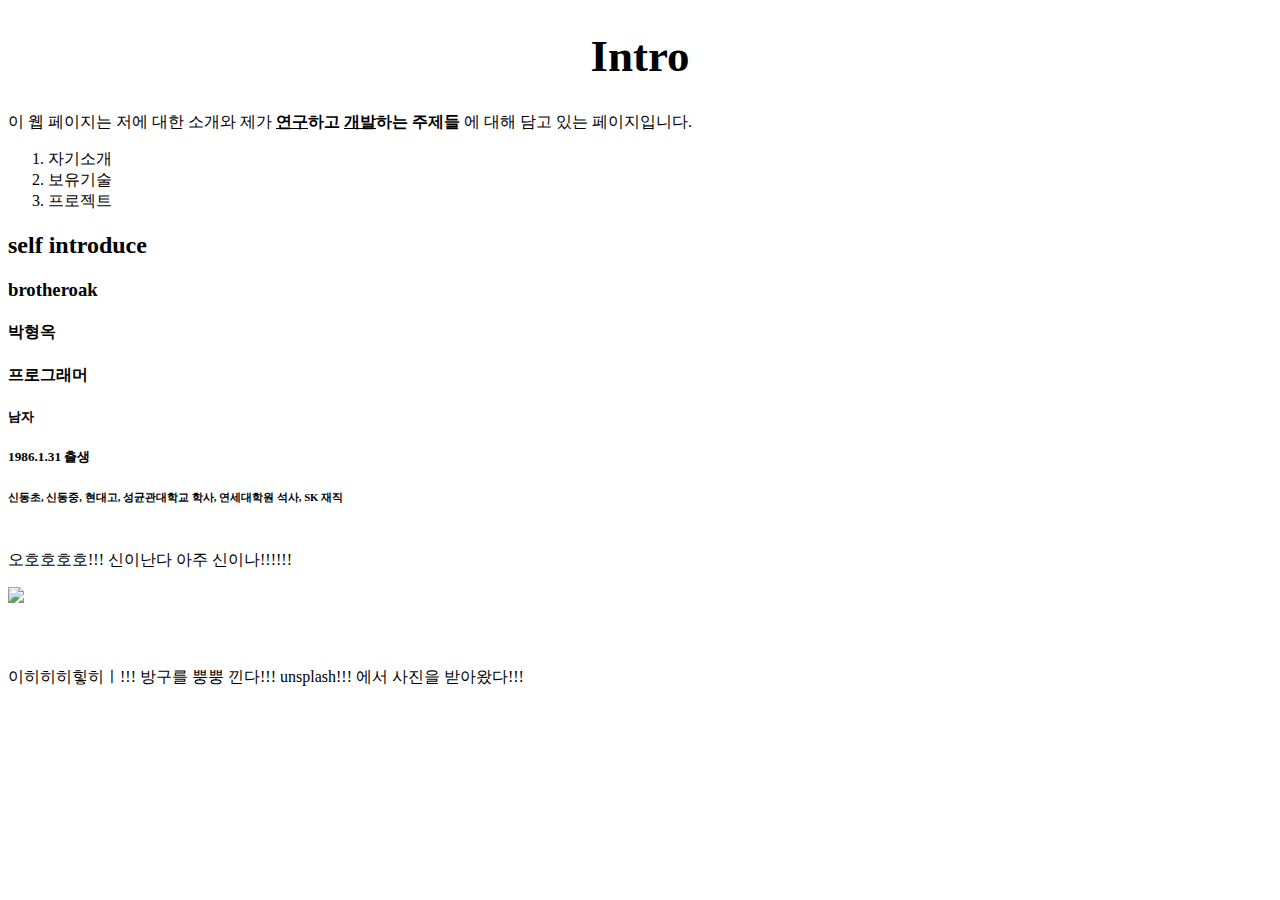
==== 1.html @ 0ee53ccf "Add files via upload" ====
<!doctype html>
<html>
  <head>
    <title>brotheroak's minihome </title>
    <meta charset="utf-8">
    <style>
      a {
        color:black;
        text-decoration: none;
      }
      h1 {
        font-size: 45px;
        text-align: center;
      }
    </style>
  </head>
  <body>
    <h1><a href="index.html">Intro</a></h1>
    이 웹 페이지는 저에 대한 소개와
    제가 <strong><u>연구</u>하고 <u>개발</u>하는 주제들</strong>
    에 대해 담고 있는 페이지입니다.
    <ol>
      <li><a href="1.html">자기소개</a></li>
      <li><a href="2.html">보유기술</a> </li>
      <li><a href="3.html">프로젝트</a> </li>
    </ol>

    <h2>self introduce</h1>
    <h3><a href="https://www.linkedin.com/in/hyungoak-park/">brotheroak</a></h2>
    <h4>박형옥</h2>
    <h4>프로그래머</h3>
    <h5>남자</h4>
    <h5>1986.1.31 출생</h5>
    <h6>신동초, 신동중, 현대고, 성균관대학교 학사, 연세대학원 석사, SK 재직</h6>

    <p style="margin-top:45px;">오호호호호!!! 신이난다 아주 신이나!!!!!!</p>
    <img src="img.jpg" width="60%">
    <p style="margin-top:60px;">이히히히힣히ㅣ!!! 방구를 뿡뿡 낀다!!!
    unsplash!!! 에서 사진을 받아왔다!!!</p>
  </body>
</<html>
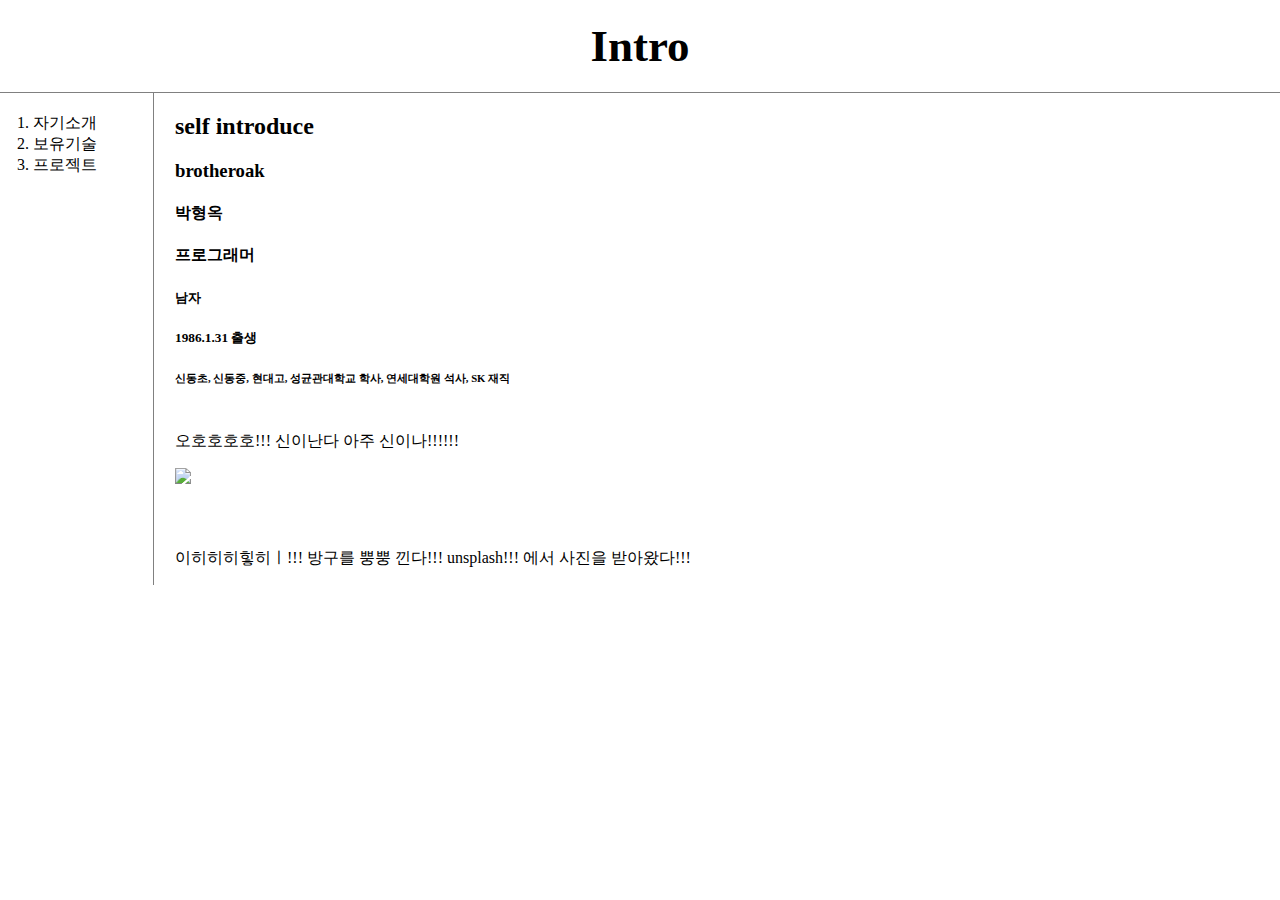
==== commit f8fca2dc: "Add files via upload" ====
--- a/1.html
+++ b/1.html
@@ -3,39 +3,30 @@
   <head>
     <title>brotheroak's minihome </title>
     <meta charset="utf-8">
-    <style>
-      a {
-        color:black;
-        text-decoration: none;
-      }
-      h1 {
-        font-size: 45px;
-        text-align: center;
-      }
-    </style>
+    <link rel="stylesheet" href="style.css">
   </head>
   <body>
     <h1><a href="index.html">Intro</a></h1>
-    이 웹 페이지는 저에 대한 소개와
-    제가 <strong><u>연구</u>하고 <u>개발</u>하는 주제들</strong>
-    에 대해 담고 있는 페이지입니다.
-    <ol>
-      <li><a href="1.html">자기소개</a></li>
-      <li><a href="2.html">보유기술</a> </li>
-      <li><a href="3.html">프로젝트</a> </li>
-    </ol>
+    <div id="grid">
+      <ol>
+        <li><a href="1.html">자기소개</a></li>
+        <li><a href="2.html">보유기술</a> </li>
+        <li><a href="3.html">프로젝트</a> </li>
+      </ol>
+    <div id="article">
+      <h2>self introduce</h1>
+      <h3><a href="https://www.linkedin.com/in/hyungoak-park/">brotheroak</a></h2>
+      <h4>박형옥</h2>
+      <h4>프로그래머</h3>
+      <h5>남자</h4>
+      <h5>1986.1.31 출생</h5>
+      <h6>신동초, 신동중, 현대고, 성균관대학교 학사, 연세대학원 석사, SK 재직</h6>
 
-    <h2>self introduce</h1>
-    <h3><a href="https://www.linkedin.com/in/hyungoak-park/">brotheroak</a></h2>
-    <h4>박형옥</h2>
-    <h4>프로그래머</h3>
-    <h5>남자</h4>
-    <h5>1986.1.31 출생</h5>
-    <h6>신동초, 신동중, 현대고, 성균관대학교 학사, 연세대학원 석사, SK 재직</h6>
-
-    <p style="margin-top:45px;">오호호호호!!! 신이난다 아주 신이나!!!!!!</p>
-    <img src="img.jpg" width="60%">
-    <p style="margin-top:60px;">이히히히힣히ㅣ!!! 방구를 뿡뿡 낀다!!!
-    unsplash!!! 에서 사진을 받아왔다!!!</p>
+      <p style="margin-top:45px;">오호호호호!!! 신이난다 아주 신이나!!!!!!</p>
+      <img src="img.jpg" width="60%">
+      <p style="margin-top:60px;">이히히히힣히ㅣ!!! 방구를 뿡뿡 낀다!!!
+      unsplash!!! 에서 사진을 받아왔다!!!</p>
+    </div>
+    </div>
   </body>
 </<html>
--- a/style.css
+++ b/style.css
@@ -0,0 +1,39 @@
+body {
+  margin:0;
+}
+h1 {
+  font-size:45px;
+  text-align: center;
+  border-bottom:1px solid gray;
+  margin: 0;
+  padding: 20px;
+}
+a {
+  color:black;
+  text-decoration: none;
+}
+#grid ol {
+  border-right: 1px solid gray;
+  width:100px;
+  margin: 0;
+  padding:20px;
+  padding-left: 33px;
+}
+#grid{
+  display:grid;
+  grid-template-columns: 150px 1fr;
+}
+#grid #article{
+  padding-left: 25px;
+}
+@media(max-width:800px) {
+  #grid{
+    display:block;
+  }
+  #grid ol {
+    border-right: none;
+  }
+  h1 {
+    border-bottom: none;
+  }
+}
